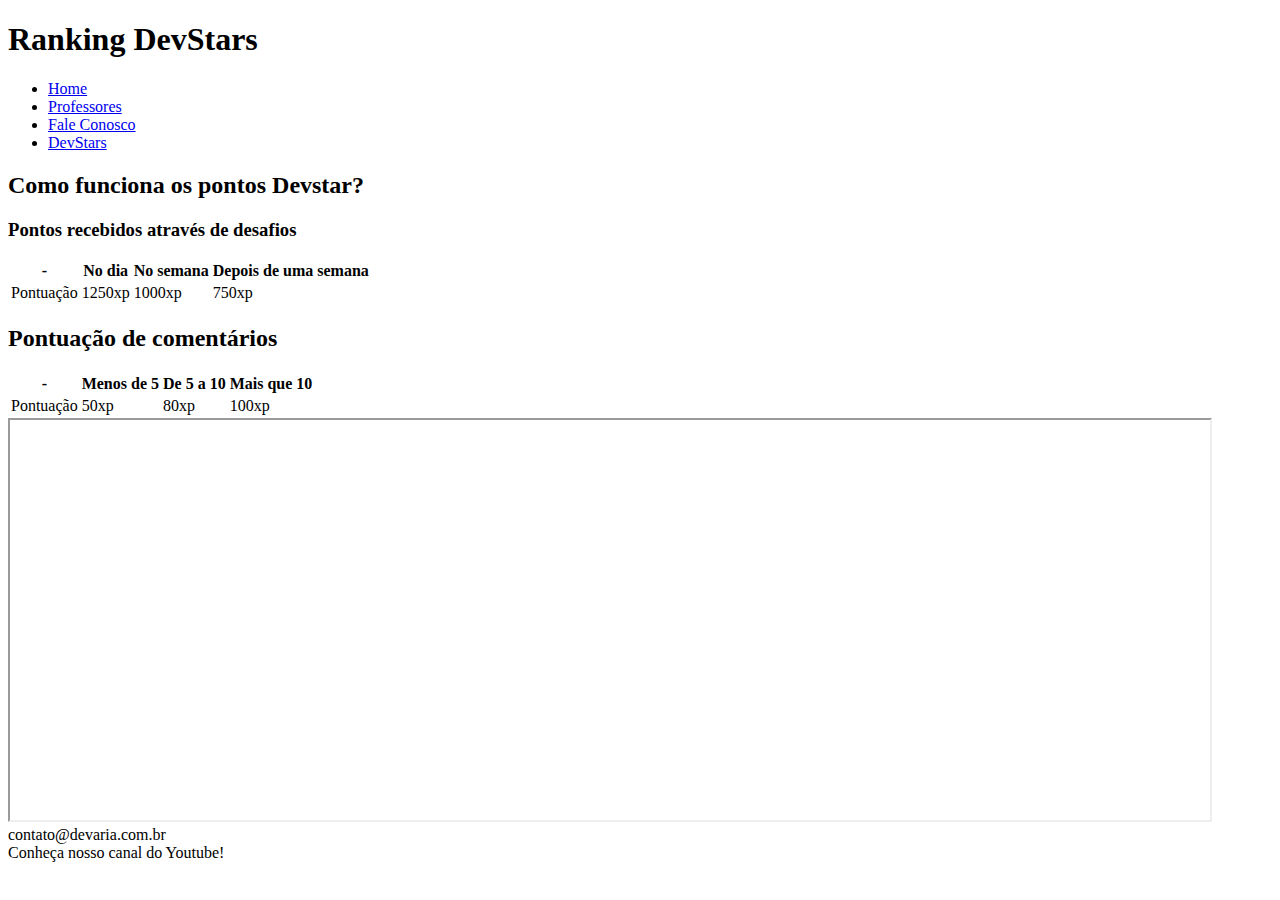
==== DevStars.html @ 428afb5c "subindo tudo" ====
<!DOCTYPE html>
<html lang="pt-BR">
    <head>
        <meta charset="utf-8" />
        <title>DevStars!</title>
    </head>
    <body>
        <header>
            <h1>Ranking DevStars</h1>
            <nav>
                <ul>
                    <li><a href="index.html">Home</a></li>
                    <li><a href="Professores.html">Professores</a></li>
                    <li><a href="FaleConosco.html">Fale Conosco</a></li>
                    <li><a href="DevStars.html">DevStars</a></li>
                </ul>
            </nav>
        </header>
        <main>
            <h2>Como funciona os pontos Devstar?</h2>
            <section>
            <h3>Pontos recebidos através de desafios</h3>
            <table>
                <tr>
                    <th>-</th>
                    <th>No dia</th>
                    <th>No semana</th>
                    <th>Depois de uma semana</th>
                </tr>
                <td>Pontuação</td>
                <td>1250xp</td>
                <td>1000xp</td>
                <td>750xp</td>
            </table>
            </section>
            <section>
                <h2>Pontuação de comentários</h2>
            <table>
                <thead>
                    <th>-</th>
                    <th>Menos de 5</th>
                    <th>De 5 a 10</th>
                    <th>Mais que 10</th>
                </thead>
                <tbody>
                    <tr>
                        <td>Pontuação</td>
                        <td>50xp</td>
                        <td>80xp</td>
                        <td>100xp</td>
                    </tr>
                </tbody>
            </table>
        </section>
        <section>
            <div>
                <iframe src="https://www.devaria.com.br/devstars" width="1200" height="400"></iframe>
            </div>
        </section>
        </main>
        <footer>
            <section>
                <span>contato@devaria.com.br</span> <br />
                <span>Conheça nosso canal do Youtube!</span>
            </section>
        </footer>
    </body>
</html>
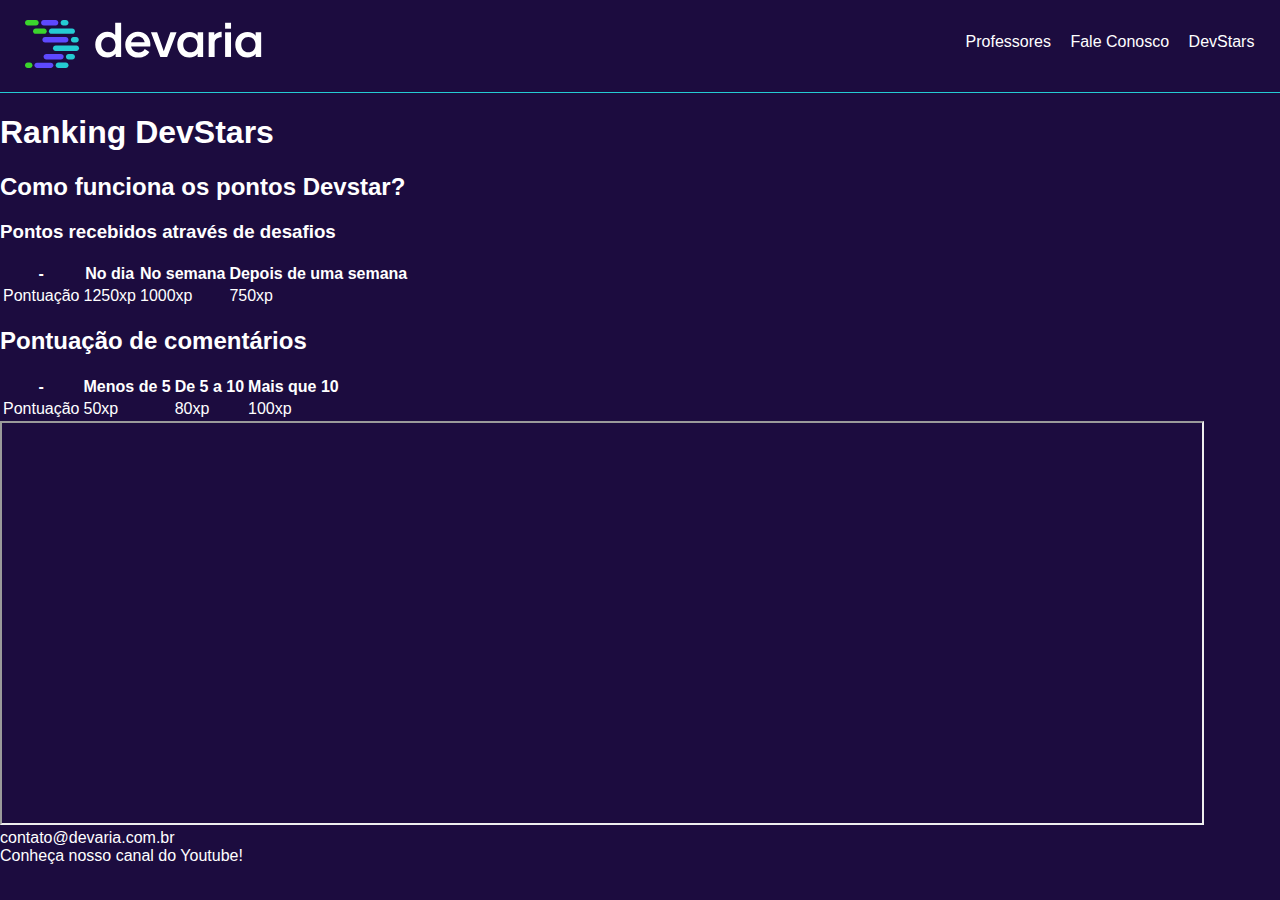
==== commit 8aa69fb6: "incluindo alguns códigos de css" ====
--- a/DevStars.html
+++ b/DevStars.html
@@ -3,13 +3,17 @@
     <head>
         <meta charset="utf-8" />
         <title>DevStars!</title>
+        <meta name="viewport" content="width=device-width, initial-scale=1.0" />
+        <link rel="stylesheet" href="public/css/header.css" />
+        <link rel="stylesheet" href="public/css/devaria.css" />
     </head>
     <body>
         <header>
-            <h1>Ranking DevStars</h1>
-            <nav>
+            <a href="index.html" class="link-logo">
+                <img src="public/fotos/logo-devaria.svg" alt="Logo devaria" />
+            </a>
+            <nav class="menu">
                 <ul>
-                    <li><a href="index.html">Home</a></li>
                     <li><a href="Professores.html">Professores</a></li>
                     <li><a href="FaleConosco.html">Fale Conosco</a></li>
                     <li><a href="DevStars.html">DevStars</a></li>
@@ -17,6 +21,7 @@
             </nav>
         </header>
         <main>
+            <h1>Ranking DevStars</h1>
             <h2>Como funciona os pontos Devstar?</h2>
             <section>
             <h3>Pontos recebidos através de desafios</h3>
--- a/public/css/header.css
+++ b/public/css/header.css
@@ -0,0 +1,42 @@
+/* Estilos do header */
+
+header .link-logo {
+    display: block;
+    padding: 20px 25px;
+    border-bottom: 1px solid #25cbd3;
+}
+
+header nav ul {
+    padding: 0;
+    text-align: center;
+}
+
+header nav ul li {
+    display: inline-block;
+}
+
+header nav ul li:not(:last-child) {
+    margin-right: 15px;
+}
+
+.menu li a {
+    color: #fff;
+    text-decoration: none;
+}
+
+.menu li a:hover {
+    color: #3bd42d;
+    text-decoration: underline;
+}
+
+@media screen and (min-width: 992px) {
+    header {
+        position: relative;
+    }
+
+    .menu {
+        position: absolute;
+        right: 2%;
+        top: 18%;
+    }
+}--- a/public/css/devaria.css
+++ b/public/css/devaria.css
@@ -0,0 +1,11 @@
+/* Estilos globais do site */
+html {
+    height: 100px;
+}
+
+body {
+    background-color: #1c0c3f;
+    font-family: sans-serif;
+    color: #ffffff;
+    margin: 0;
+}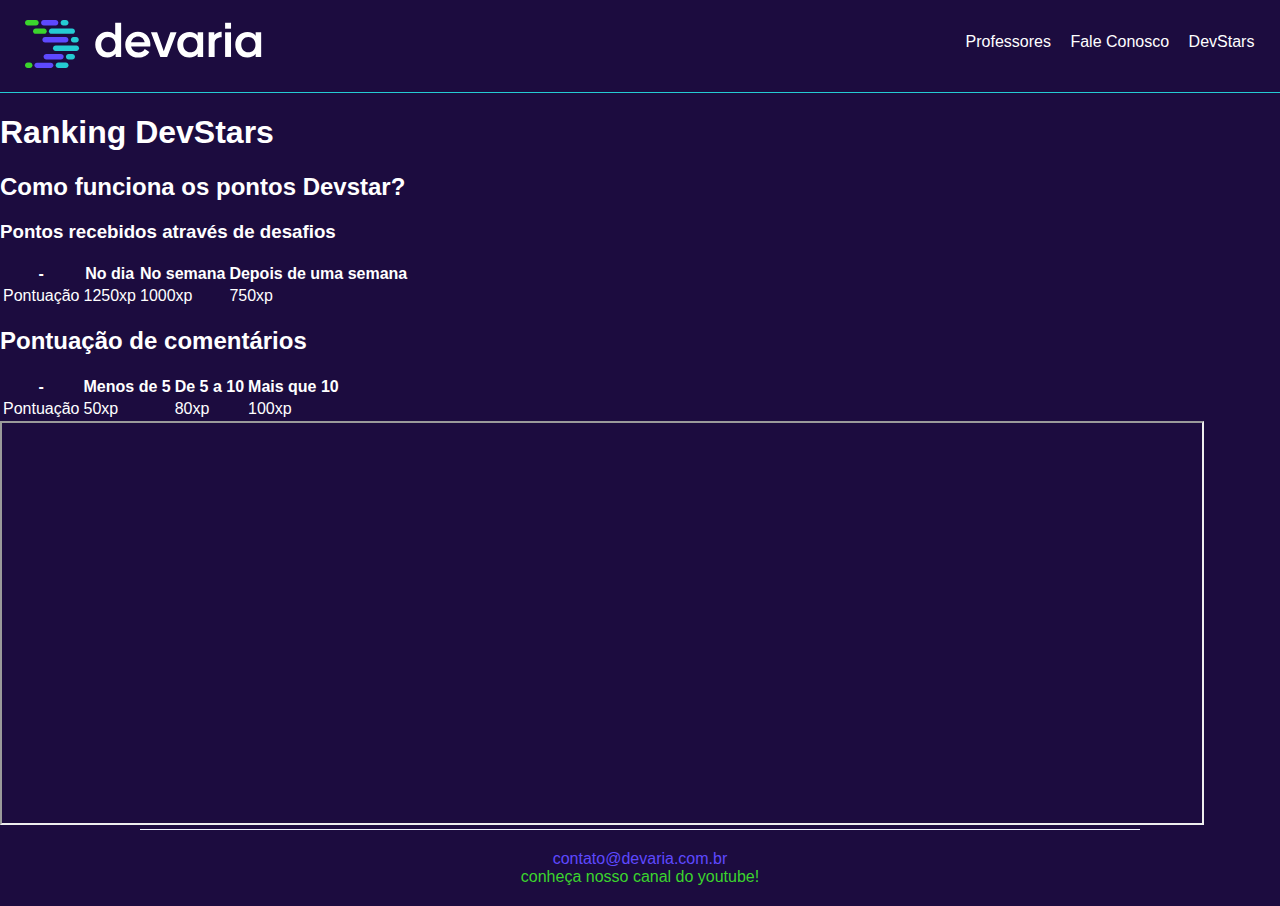
==== commit 69f10edc: "home, página professores e fale conosco" ====
--- a/DevStars.html
+++ b/DevStars.html
@@ -4,8 +4,9 @@
         <meta charset="utf-8" />
         <title>DevStars!</title>
         <meta name="viewport" content="width=device-width, initial-scale=1.0" />
+        <link rel="stylesheet" href="public/css/devaria.css" />
         <link rel="stylesheet" href="public/css/header.css" />
-        <link rel="stylesheet" href="public/css/devaria.css" />
+        <link rel="stylesheet" href="public/css/footer.css" />
     </head>
     <body>
         <header>
--- a/public/css/devaria.css
+++ b/public/css/devaria.css
@@ -1,6 +1,6 @@
 /* Estilos globais do site */
 html {
-    height: 100px;
+    height: 100%;
 }
 
 body {
@@ -8,4 +8,33 @@
     font-family: sans-serif;
     color: #ffffff;
     margin: 0;
+}
+
+.title {
+    padding: 0 20px;
+    font-size: 1.75em;
+    text-transform: uppercase;
+}
+
+h1.title {
+    margin: 40px auto 20px;
+}
+
+.text-justify {
+    text-align: justify;
+}
+
+.text-center {
+    text-align: center;
+}
+
+.margin-horizontal-20-px {
+    margin-left: 20px;
+    margin-right: 20px;
+}
+
+@media screen and (min-width: 992px) {
+    .w-50pct-desktop {
+        width: 50% !important;
+    }
 }--- a/public/css/footer.css
+++ b/public/css/footer.css
@@ -0,0 +1,18 @@
+/* Estilos relacionados ao rodapé */
+
+footer {
+    text-align: center;
+    border-top: 1px solid #f0f5ff;
+    padding: 20px;
+    width: 75%;
+    margin: auto;
+    text-transform: lowercase;
+}
+
+footer section span:first-child {
+    color: #5e49ff;
+}
+
+footer section span:last-child {
+    color: #3bd42d;
+}